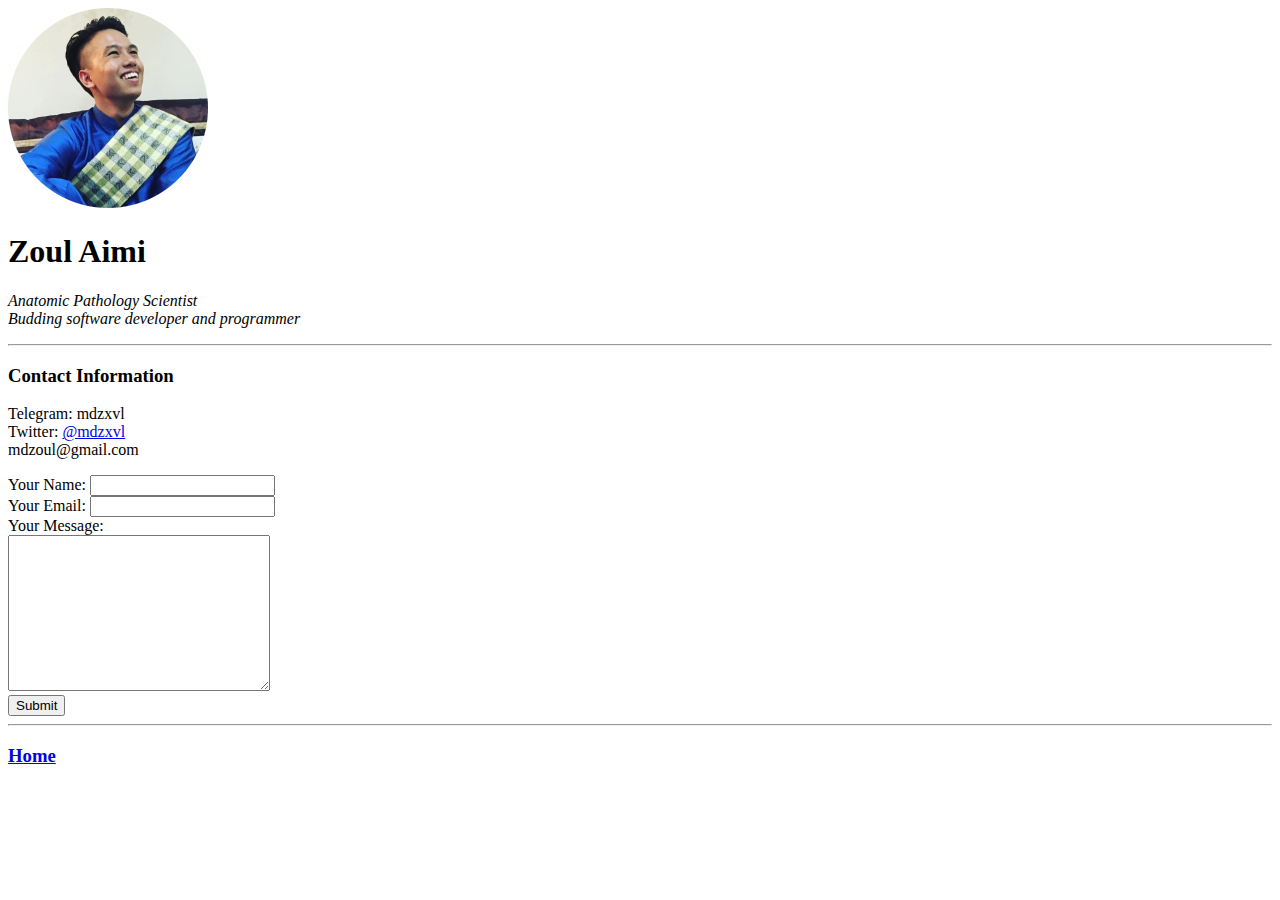
==== contact.html @ b08f2f6e "Initial commit" ====
<!DOCTYPE html>
<html lang="en" dir="ltr">
  <head>
    <meta charset="utf-8">
    <title>Contact Zoul</title>
  </head>
  <body>
    <a href="index.html"><img src="images/zoul.png" alt="Zoul Profile Picture"></a>
    <h1>Zoul Aimi</h1>
    <em>
      <dl>
        <dt>Anatomic Pathology Scientist</dt>
        <dt>Budding software developer and programmer</dt>
      </dl>
    </em>
    <hr>
    <h3>Contact Information</h3>
    <dl>
      <dt>Telegram: mdzxvl</dt>
      <dt>Twitter: <a href="https://twitter.com/mdzxvl">@mdzxvl</a></dt>
      <dt>mdzoul@gmail.com</dt>
    </dl>

    <form action="mailto:zoulaimi@gmail.com" method="post" enctype="text/plain" target="_blank">
      <label>Your Name:</label>
      <input type="text" name="yourName" value=""><br>
      <label>Your Email:</label>
      <input type="email" name="yourEmail" value=""><br>
      <label>Your Message:</label><br>
      <textarea name="yourMessage" rows="10" cols="30"></textarea><br>
      <input type="submit">
    </form>

    <hr>
    <h3><a href="index.html">Home</a></h3>
  </body>
</html>
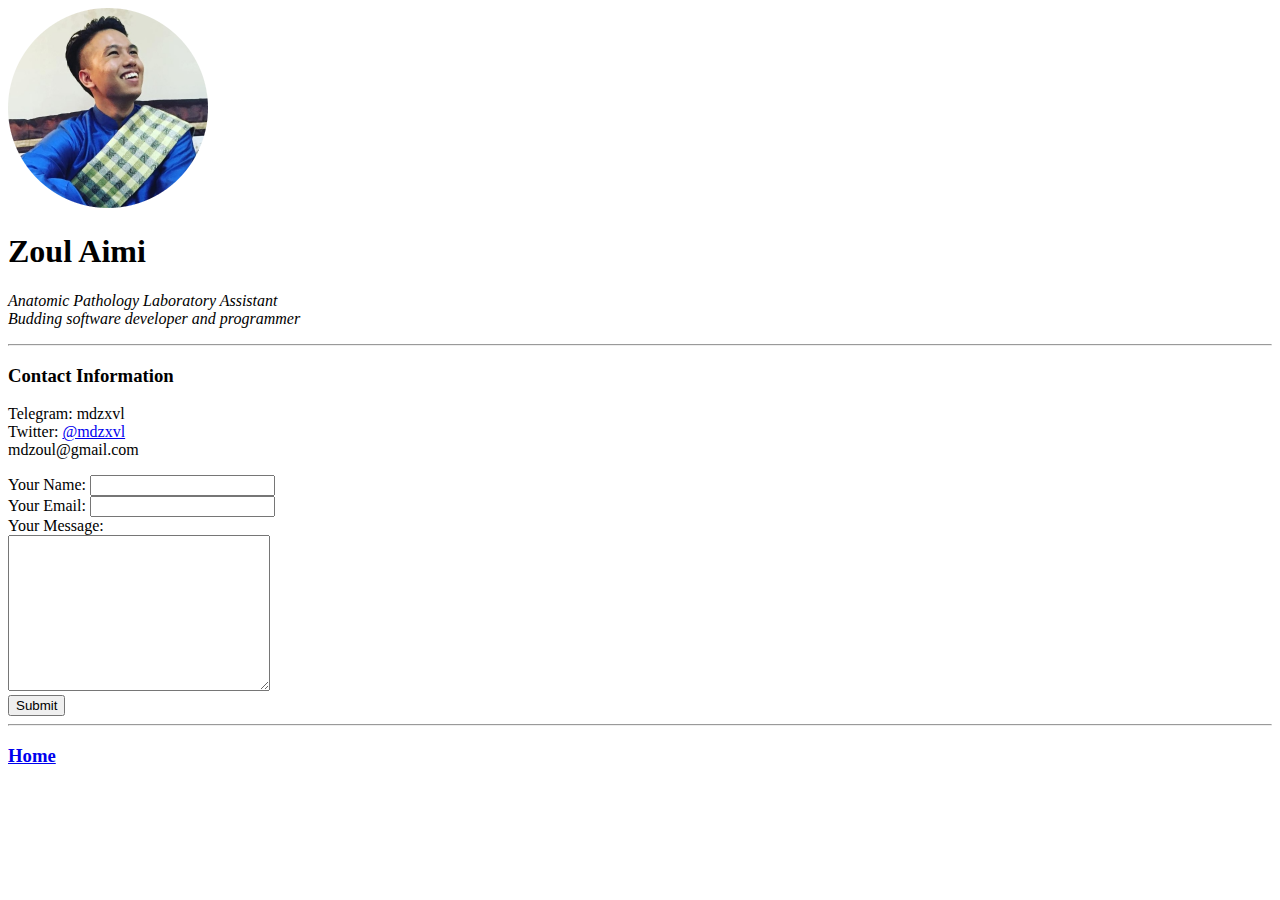
==== commit 6c54622d: "Updated line11" ====
--- a/contact.html
+++ b/contact.html
@@ -7,12 +7,10 @@
   <body>
     <a href="index.html"><img src="images/zoul.png" alt="Zoul Profile Picture"></a>
     <h1>Zoul Aimi</h1>
-    <em>
       <dl>
-        <dt>Anatomic Pathology Scientist</dt>
-        <dt>Budding software developer and programmer</dt>
+        <dt><em>Anatomic Pathology Laboratory Assistant</em></dt>
+        <dt><em>Budding software developer and programmer</em></dt>
       </dl>
-    </em>
     <hr>
     <h3>Contact Information</h3>
     <dl>
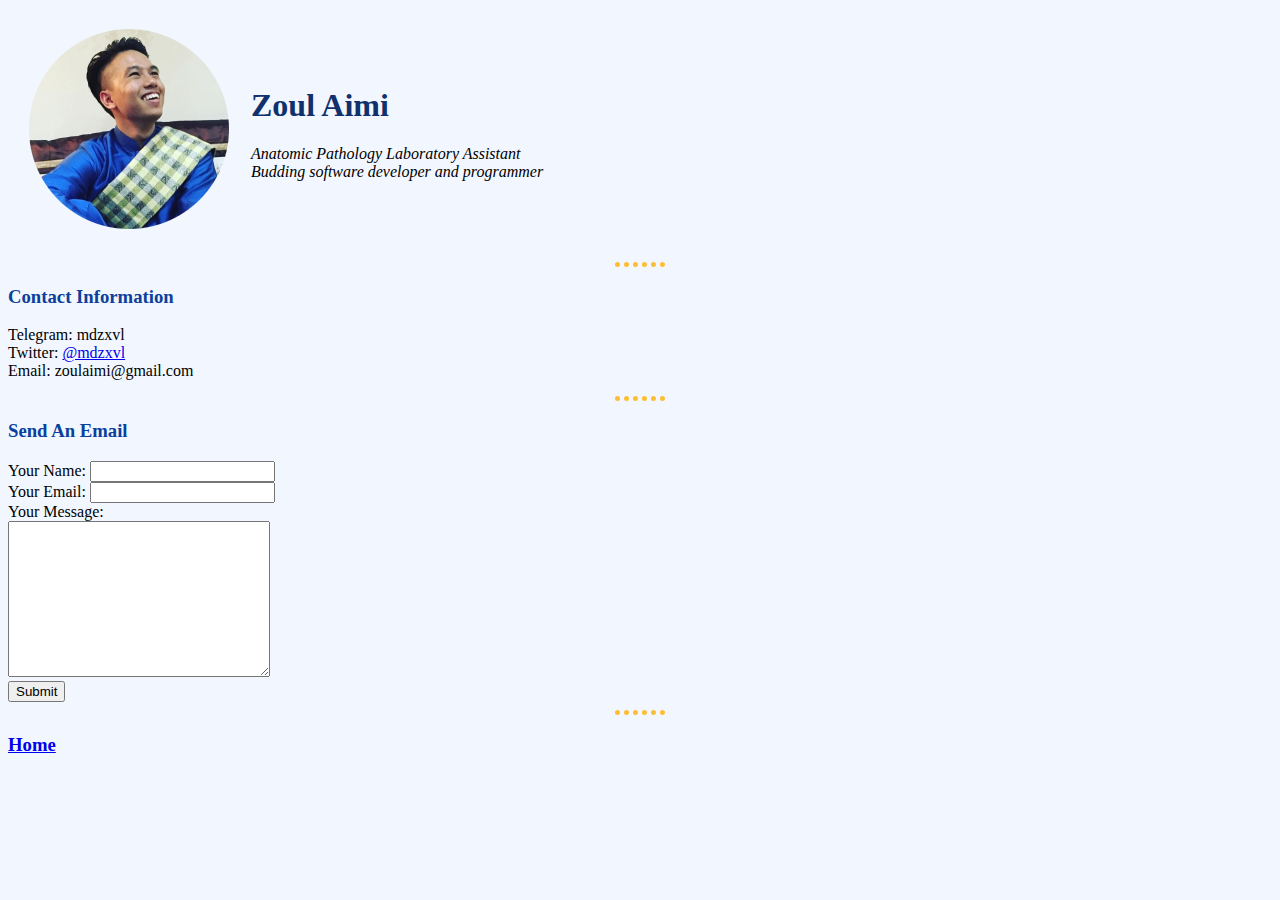
==== commit de32f210: "Used atom-beautify to clean up the code" ====
--- a/contact.html
+++ b/contact.html
@@ -1,35 +1,48 @@
 <!DOCTYPE html>
 <html lang="en" dir="ltr">
-  <head>
-    <meta charset="utf-8">
-    <title>Contact Zoul</title>
-  </head>
-  <body>
-    <a href="index.html"><img src="images/zoul.png" alt="Zoul Profile Picture"></a>
-    <h1>Zoul Aimi</h1>
-      <dl>
-        <dt><em>Anatomic Pathology Laboratory Assistant</em></dt>
-        <dt><em>Budding software developer and programmer</em></dt>
-      </dl>
-    <hr>
-    <h3>Contact Information</h3>
-    <dl>
-      <dt>Telegram: mdzxvl</dt>
-      <dt>Twitter: <a href="https://twitter.com/mdzxvl">@mdzxvl</a></dt>
-      <dt>mdzoul@gmail.com</dt>
-    </dl>
 
-    <form action="mailto:zoulaimi@gmail.com" method="post" enctype="text/plain" target="_blank">
-      <label>Your Name:</label>
-      <input type="text" name="yourName" value=""><br>
-      <label>Your Email:</label>
-      <input type="email" name="yourEmail" value=""><br>
-      <label>Your Message:</label><br>
-      <textarea name="yourMessage" rows="10" cols="30"></textarea><br>
-      <input type="submit">
-    </form>
+<head>
+  <meta charset="utf-8">
+  <title>Contact Zoul</title>
+  <link rel="stylesheet" href="css/styles.css">
+</head>
 
-    <hr>
-    <h3><a href="index.html">Home</a></h3>
-  </body>
+<body>
+  <table cellspacing="20">
+    <tr>
+      <td><a href="index.html"><img src="images/zoul.png" alt="Zoul Profile Picture"></a></td>
+      <td>
+        <h1>Zoul Aimi</h1>
+        <dl>
+          <dt><em>Anatomic Pathology Laboratory Assistant</em></dt>
+          <dt><em>Budding software developer and programmer</em></dt>
+        </dl>
+      </td>
+    </tr>
+  </table>
+  <hr>
+
+  <h3>Contact Information</h3>
+  <dl>
+    <dt>Telegram: mdzxvl</dt>
+    <dt>Twitter: <a href="https://twitter.com/mdzxvl">@mdzxvl</a></dt>
+    <dt>Email: zoulaimi@gmail.com</dt>
+  </dl>
+  <hr>
+
+  <h3>Send An Email</h3>
+  <form action="mailto:zoulaimi@gmail.com" method="post" enctype="text/plain" target="_blank">
+    <label>Your Name:</label>
+    <input type="text" name="yourName" value=""><br>
+    <label>Your Email:</label>
+    <input type="email" name="yourEmail" value=""><br>
+    <label>Your Message:</label><br>
+    <textarea name="yourMessage" rows="10" cols="30"></textarea><br>
+    <input type="submit">
+  </form>
+  <hr>
+
+  <h3><a href="index.html">Home</a></h3>
+</body>
+
 </html>
--- a/css/styles.css
+++ b/css/styles.css
@@ -0,0 +1,19 @@
+body {
+  background-color: #F2F7FF;
+}
+
+h1 {
+  color: #10316B
+}
+
+h3 {
+  color: #0B409C;
+}
+
+hr {
+  border-style: none;
+  border-top-style: dotted;
+  border-color: #FDBE34;
+  border-width: 5px;
+  width: 4%;
+}
